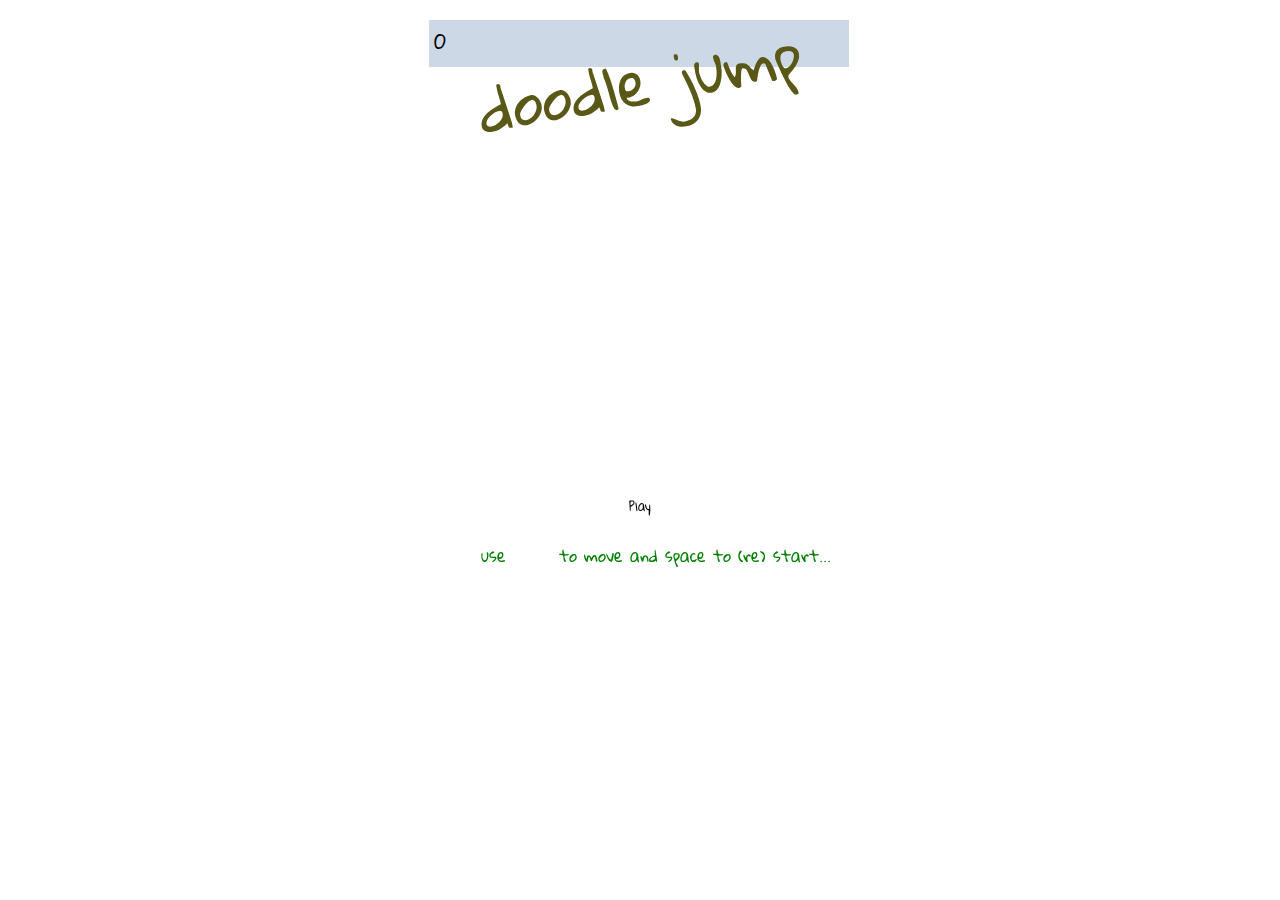
==== Games/Doodle Jump/Doodle-Jump.html @ 1f4caf78 "Add files via upload" ====
<!doctype html>
<html>
  <head>
    <meta charset="utf-8">
    <title> Doodle Jump</title>
    <link rel="stylesheet" href="style.css">

    <script src="/assets/js/prefixfree.min.js"></script>
  </head>
  <body>
    <div class="container">

      <canvas id="canvas">
        Aww, your browser doesn't support HTML5!
      </canvas>

      <div id="mainMenu">
        <h1>doodle jump</h1>

        <p class="info">
          use
          <span class="key left">←</span>
          <span class="key right">→</span>
          to move and space to (re) start...
        </p>
        <a class="button" href="javascript:init()">Play</a>
      </div>

      <div id="gameOverMenu">
        <h1>game over!</h1>
        <h3 id="go_score">you scored 0 points</h3>

        <a class="button" href="javascript:reset()">Restart</a>
      </div>

      <!-- Preloading image ;) -->
      <img id="sprite" src="http://i.imgur.com/2WEhF.png"/>

      <div id="scoreBoard">
        <p id="score">0</p>
      </div>

    </div>

    <script src="main.js"></script>
  </body>
</html>
---- Games/Doodle Jump/style.css ----
@import url(http://fonts.googleapis.com/css?family=Gloria+Hallelujah);

*{box-sizing: border-box;}

body {
  margin: 0; padding: 0;
  font-family: 'Gloria Hallelujah', cursive;
}

.container {
  height: 552px;
  width: 422px;
  position: relative;
  margin: 20px auto 0; 
  overflow: hidden;
}

canvas {
  height: 552px;
  width: 422px;
  display: block;
  background: url(http://i.imgur.com/Y0BMP.png) top left;
}

#scoreBoard {
  width: 420px;
  height: 50px;
  background: rgba(182, 200, 220, 0.7);
  position: absolute;
  top: -3px;
  left: 0;
  z-index: -1;  
  border-image: url(http://i.imgur.com/5BBsR.png) 100 5 round;
}

#scoreBoard p {
  font-size: 20px;
  padding: 0;
  line-height: 47px;
  margin: 0px 0 0 5px;
}

img {display: none}

#mainMenu, #gameOverMenu {
  height: 100%;
  width: 100%;
  text-align: center;
  position: absolute;
  top: 0;
  left: 0;
  z-index: 2;
}

#gameOverMenu {
  visibility: hidden;
}

h2, h3, h1 {font-weight: normal}
h1 {
  font-size: 60px; 
  color: #5a5816; 
  transform: rotate(-10deg);
  margin: 0px;
}

h3 {text-align: right; margin: -10px 20px 0 0; color: #5e96be}
h3 a {color: #5a5816}

.button {
  width: 105px;
  height: 31px;
  background: url(http://i.imgur.com/2WEhF.png) 0 0 no-repeat;
  display: block;
  color:  #000;
  font-size: 12px;
  line-height: 31px;
  text-decoration: none;
  position: absolute;
  left: 50%;
  bottom: 50px;
  margin-left: -53px;
}

.button.tweet {bottom: 100px; background-position: 0 -90px}
.button.fb {bottom: 150px; background-position: 0 -60px}

.info {position: absolute; right: 20px; bottom: 00px; margin: 0; color: green}

.info .key {
  width: 16px;
  height: 16px;
  background: url(http://i.imgur.com/2WEhF.png) no-repeat;
  text-indent: -9999px;
  display: inline-block;
}

.info .key.left {background-position: -92px -621px;}
.info .key.right {background-position: -92px -641px;}
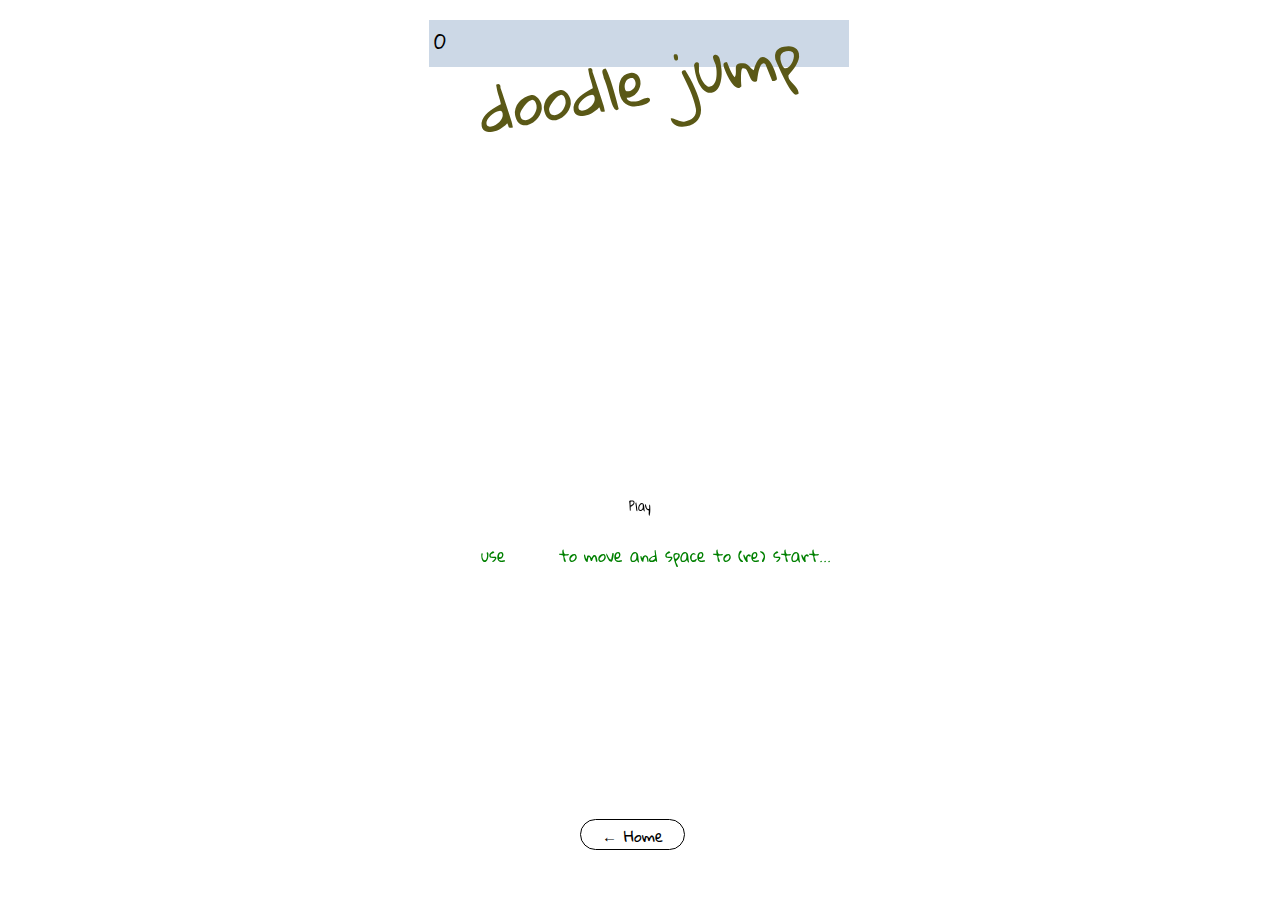
==== commit 8c60cb20: "Update Doodle-Jump.html" ====
--- a/Games/Doodle Jump/Doodle-Jump.html
+++ b/Games/Doodle Jump/Doodle-Jump.html
@@ -4,6 +4,7 @@
     <meta charset="utf-8">
     <title> Doodle Jump</title>
     <link rel="stylesheet" href="style.css">
+    <link rel="shortcut icon" href="https://d14nx13ylsx7x8.cloudfront.net/lesson_images/images/000/001/428/original/temp1406587188.png" type="image/x-icon">
 
     <script src="/assets/js/prefixfree.min.js"></script>
   </head>
@@ -41,7 +42,7 @@
       </div>
 
     </div>
-
+    <a class="button_home" href="../../index.html" >← Home</a>
     <script src="main.js"></script>
   </body>
-</html>+</html>
--- a/Games/Doodle Jump/style.css
+++ b/Games/Doodle Jump/style.css
@@ -82,6 +82,23 @@
   margin-left: -53px;
 }
 
+.button_home {
+  width: 105px;
+  height: 31px;
+  display: block;
+  border: 1.8px solid #000000;
+  border-radius: 30px;
+  text-align: center;
+  color:  #000;
+  font-size: 15px;
+  line-height: 31px;
+  text-decoration: none;
+  position: absolute;
+  left: 50%;
+  bottom: 50px;
+  margin-left: -60px;
+}
+
 .button.tweet {bottom: 100px; background-position: 0 -90px}
 .button.fb {bottom: 150px; background-position: 0 -60px}
 
@@ -96,4 +113,4 @@
 }
 
 .info .key.left {background-position: -92px -621px;}
-.info .key.right {background-position: -92px -641px;}+.info .key.right {background-position: -92px -641px;}
